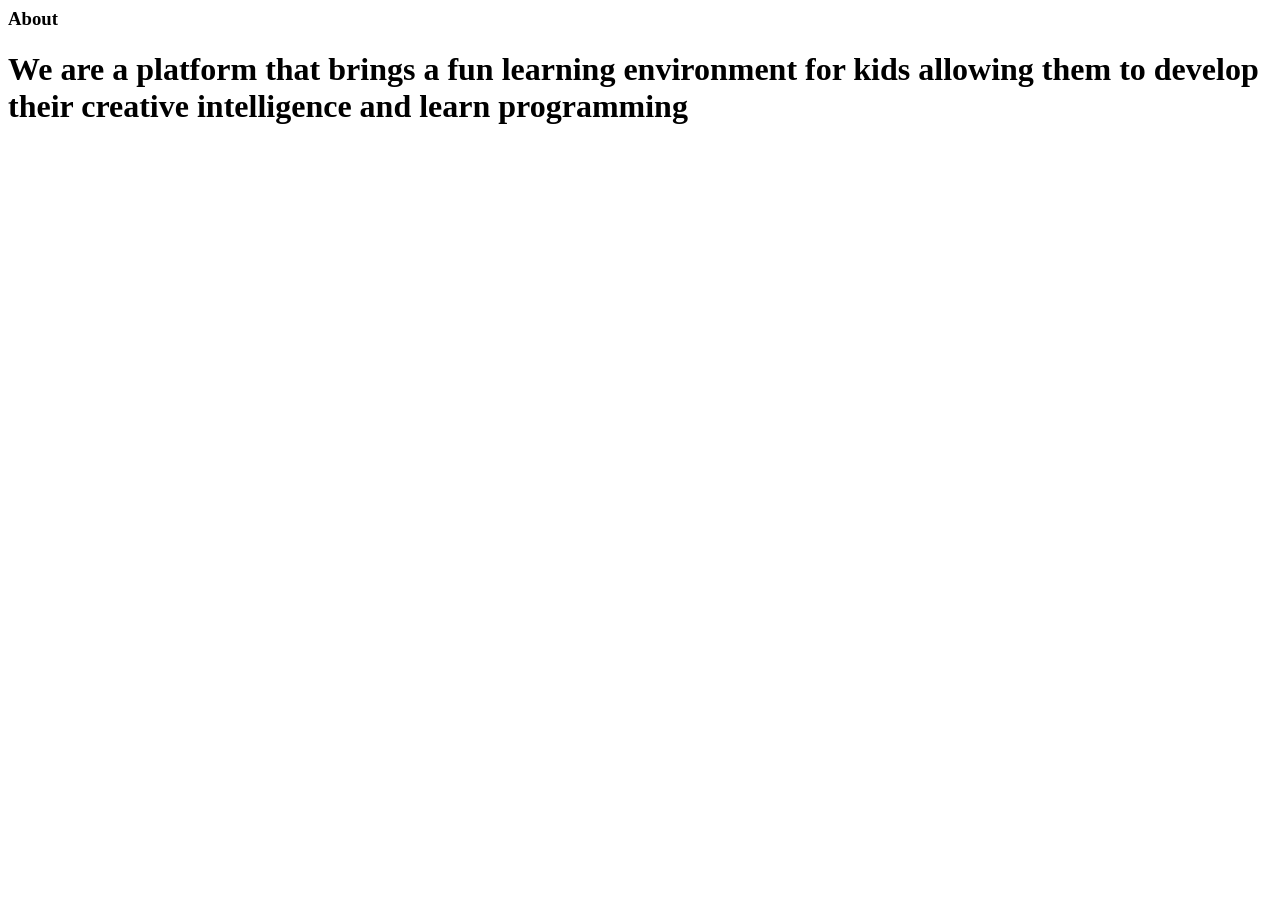
==== About.html @ 4ffd4fbb "Create About.html" ====
<html>
<head>
<title> About - EduMaker </title>
</head>

<body>
<h3> About </h3>
<h1> We are a platform that brings a fun learning environment for kids allowing them to develop their creative intelligence and learn programming </h1>
</body>
</html>
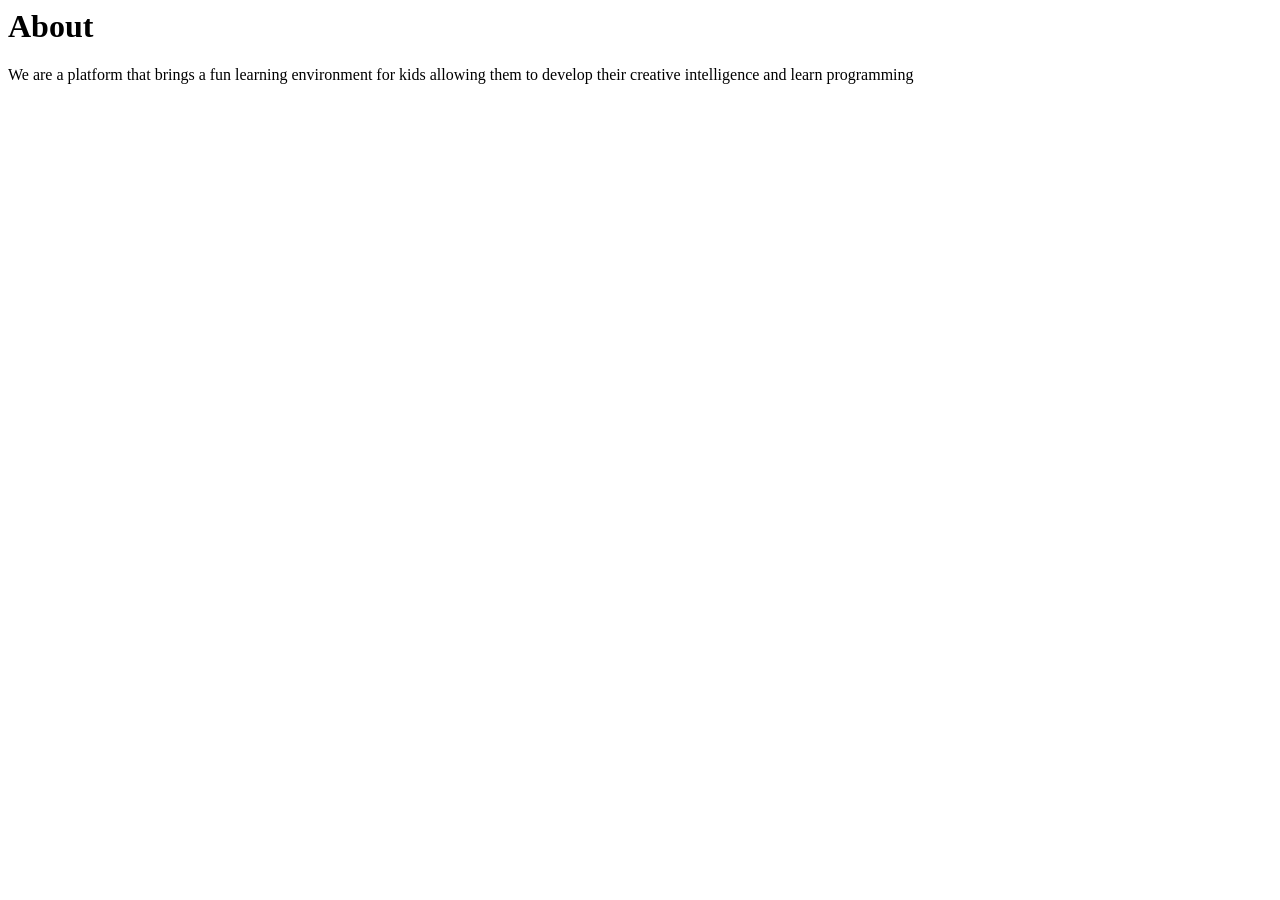
==== commit 6b897264: "Update About.html" ====
--- a/About.html
+++ b/About.html
@@ -1,10 +1,10 @@
-<html>
-<head>
-<title> About - EduMaker </title>
-</head>
-
-<body>
-<h3> About </h3>
-<h1> We are a platform that brings a fun learning environment for kids allowing them to develop their creative intelligence and learn programming </h1>
-</body>
-</html>
+<html>
+<head>
+<title> About - EduMaker </title>
+</head>
+
+<body>
+<h1> About </h1>
+<p> We are a platform that brings a fun learning environment for kids allowing them to develop their creative intelligence and learn programming </p>
+</body>
+</html>
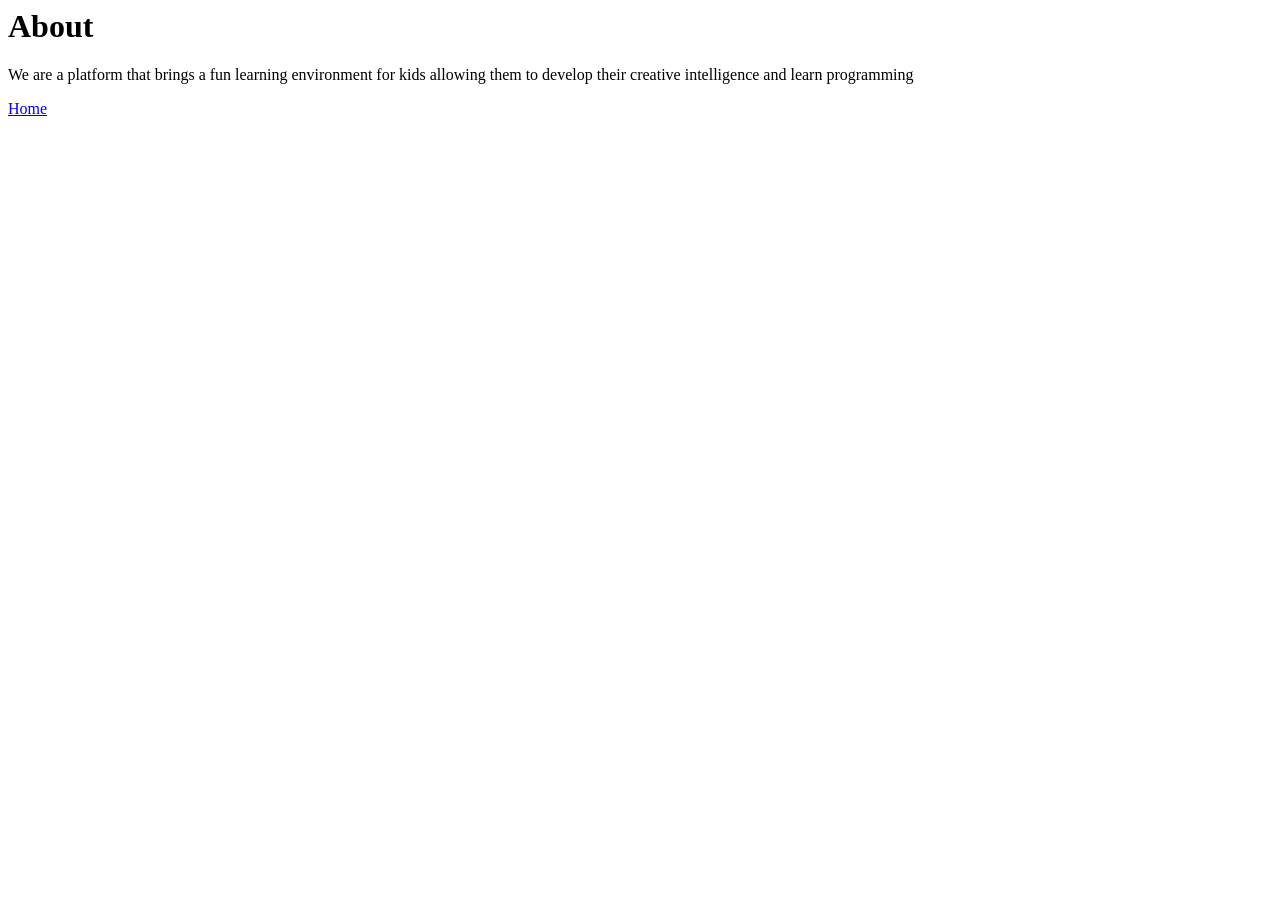
==== commit 4f74f1cc: "Update About.html" ====
--- a/About.html
+++ b/About.html
@@ -6,5 +6,6 @@
 <body>
 <h1> About </h1>
 <p> We are a platform that brings a fun learning environment for kids allowing them to develop their creative intelligence and learn programming </p>
+<a href="index.html">Home</a>
 </body>
 </html>
